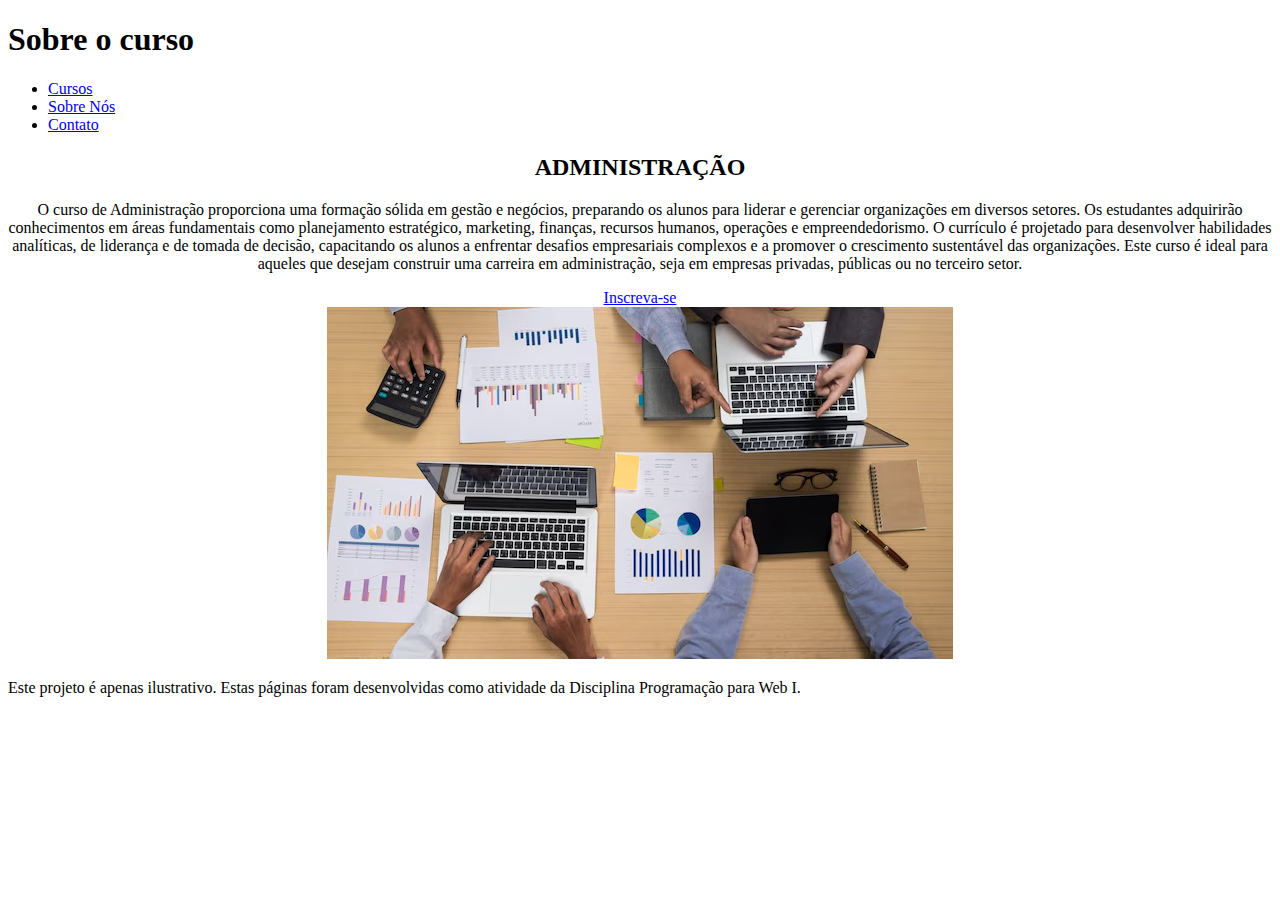
==== trabalho1cursos/administracao.html @ 84dbe5b9 "Add files via upload" ====
<!DOCTYPE html>
<html lang="pt-PT">
<head>
    <meta charset="UTF-8">
    <meta name="viewport" content="width=device-width, initial-scale=1.0">
    <title>Curso de Administração</title>
    <link rel="stylesheet" href="styles.css">
</head>
<body>
    <header>
        <h1>Sobre o curso</h1>
        <nav aria-label="Menu Principal">
            <ul>
                <li><a href="index.html#cursos">Cursos</a></li>
                <li><a href="index.html#sobre">Sobre Nós</a></li>
                <li><a href="index.html#contato">Contato</a></li>
                
            </ul>
        </nav>
    </header>

    <center>
    <main>
        <section aria-labelledby="administracao-titulo">
            <h2 id="administracao-titulo">ADMINISTRAÇÃO</h2>
            <p>O curso de Administração proporciona uma formação sólida em gestão e negócios, preparando os alunos para liderar e gerenciar organizações em diversos setores. Os estudantes adquirirão conhecimentos em áreas fundamentais como planejamento estratégico, marketing, finanças, recursos humanos, operações e empreendedorismo. O currículo é projetado para desenvolver habilidades analíticas, de liderança e de tomada de decisão, capacitando os alunos a enfrentar desafios empresariais complexos e a promover o crescimento sustentável das organizações. Este curso é ideal para aqueles que desejam construir uma carreira em administração, seja em empresas privadas, públicas ou no terceiro setor.</p>
            <a href="#" class="button" aria-label="Inscreva-se no curso de Contabilidade">Inscreva-se</a>
        </section>
        
        <img src="administracao.png" class="curso-img">
    </main>
        </center>

    <footer>
        <p>Este projeto é apenas ilustrativo. Estas páginas foram desenvolvidas como atividade da Disciplina Programação para Web I.</p>
    </footer>
</body>
</html>
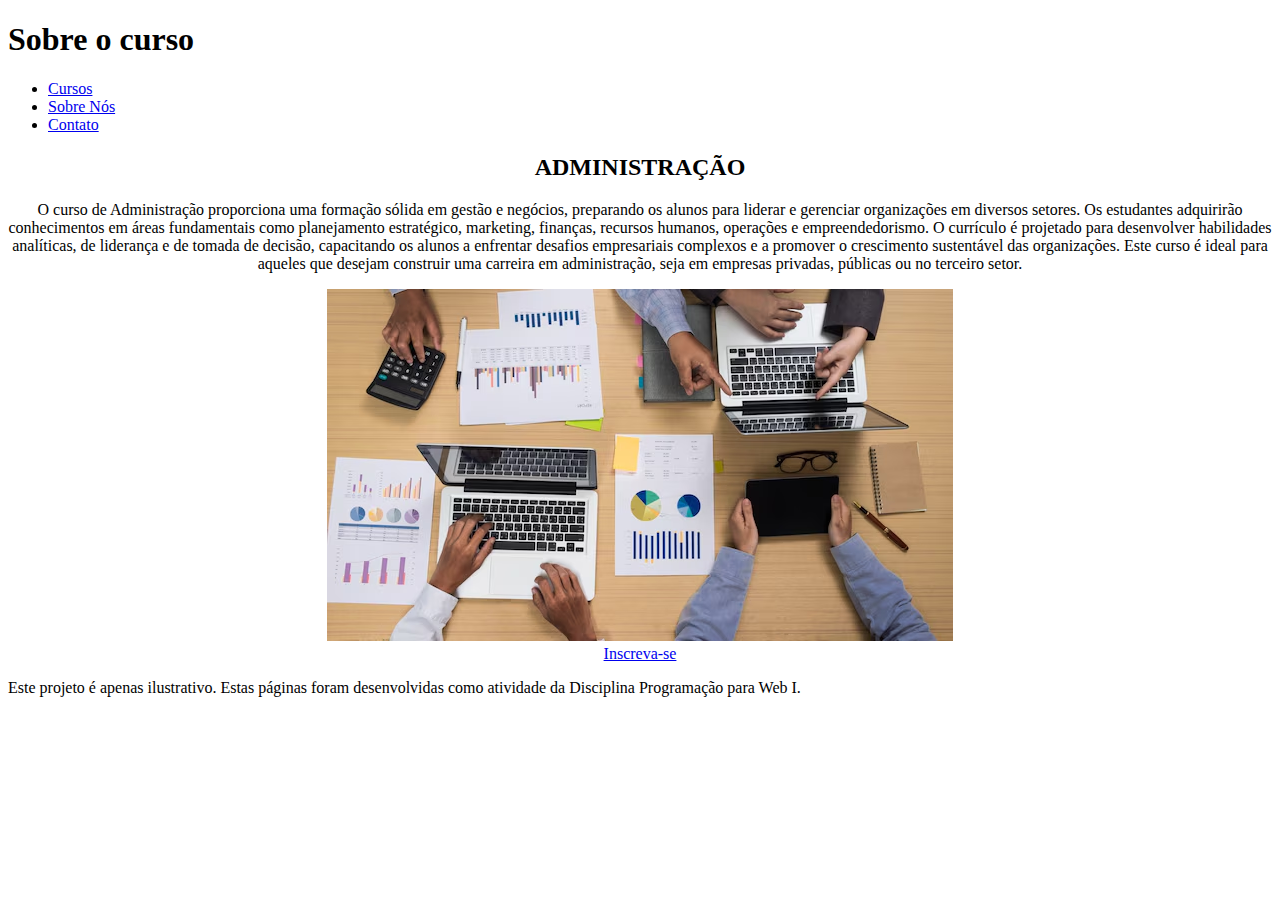
==== commit 531e9677: "Atualizar o administracao.html" ====
--- a/trabalho1cursos/administracao.html
+++ b/trabalho1cursos/administracao.html
@@ -24,11 +24,13 @@
         <section aria-labelledby="administracao-titulo">
             <h2 id="administracao-titulo">ADMINISTRAÇÃO</h2>
             <p>O curso de Administração proporciona uma formação sólida em gestão e negócios, preparando os alunos para liderar e gerenciar organizações em diversos setores. Os estudantes adquirirão conhecimentos em áreas fundamentais como planejamento estratégico, marketing, finanças, recursos humanos, operações e empreendedorismo. O currículo é projetado para desenvolver habilidades analíticas, de liderança e de tomada de decisão, capacitando os alunos a enfrentar desafios empresariais complexos e a promover o crescimento sustentável das organizações. Este curso é ideal para aqueles que desejam construir uma carreira em administração, seja em empresas privadas, públicas ou no terceiro setor.</p>
+
+            <img src="administracao.png" class="curso-img">
+    </main>
+
             <a href="#" class="button" aria-label="Inscreva-se no curso de Contabilidade">Inscreva-se</a>
         </section>
         
-        <img src="administracao.png" class="curso-img">
-    </main>
         </center>
 
     <footer>
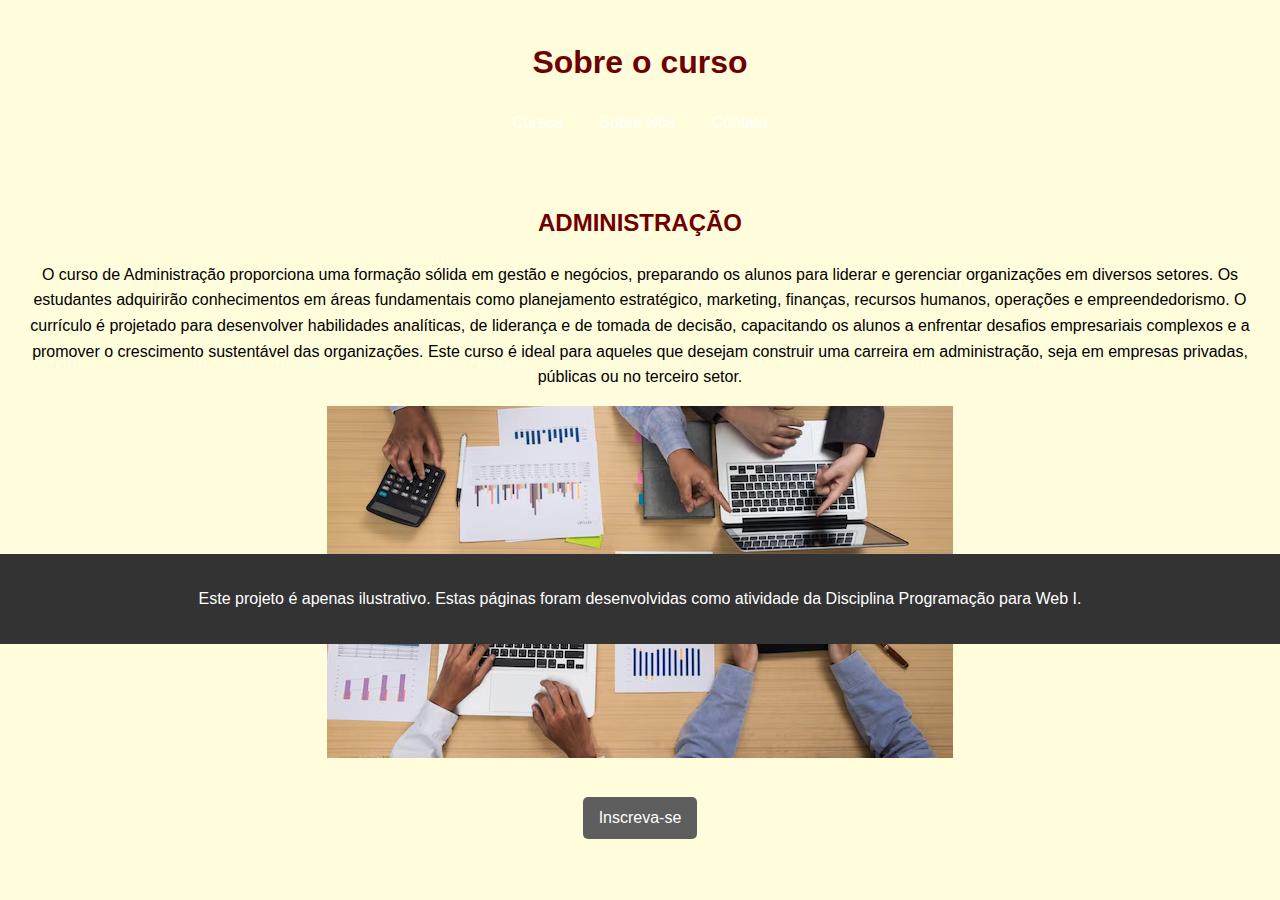
==== commit 399457db: "Atualizar o administracao.html" ====
--- a/trabalho1cursos/administracao.html
+++ b/trabalho1cursos/administracao.html
@@ -4,7 +4,7 @@
     <meta charset="UTF-8">
     <meta name="viewport" content="width=device-width, initial-scale=1.0">
     <title>Curso de Administração</title>
-    <link rel="stylesheet" href="styles.css">
+    <link rel="stylesheet" href="style.css">
 </head>
 <body>
     <header>
--- a/trabalho1cursos/style.css
+++ b/trabalho1cursos/style.css
@@ -0,0 +1,153 @@
+/* styles.css */
+body {
+    font-family: Arial, sans-serif;
+    line-height: 1.6;
+    margin: 0;
+    padding: 0;
+    background-color: #fffddb;
+    color: #000000;
+}
+
+header {
+    background: #fffddb;
+    color: #fff;
+    padding: 1rem 0;
+    text-align: center;
+}
+
+.menu-principal {
+    display: flex;
+    justify-content: space-around;
+    background-color: #730000;
+    padding: 10px;
+}
+
+.menu-principal button {
+    background-color: #454545;
+    color: white;
+    border: none;
+    padding: 10px 20px;
+    cursor: pointer;
+}
+
+.menu-principal button:hover {
+    background-color: #555;
+}
+
+nav ul {
+    list-style: none;
+    padding: 0;
+}
+
+nav ul li {
+    display: inline;
+    margin: 0 1rem;
+}
+
+nav a {
+    color: #fff;
+    text-decoration: none;
+}
+
+.navbar h1 {
+    margin: 0;
+    font-size: 24px;
+}
+.navbar a {
+    color: white;
+    text-decoration: none;
+    padding: 10px;
+}
+.navbar a:hover {
+    background-color: #591e1e;
+    border-radius: 5px;
+}
+
+main {
+    padding: 1rem;
+}
+
+h1, h2, h3 {
+    color: #700000;
+}
+
+.curso {
+    background: #fff;
+    margin: 1rem 0;
+    padding: 1rem;
+    border: 1px solid #ccc;
+    border-radius: 5px;
+    display: flex;
+    flex-direction: column;
+    align-items: center;
+}
+
+.curso img.curso-img {
+    max-width: 100%;
+    height: auto;
+    border-radius: 5px;
+}
+
+.curso h3 {
+    margin-top: 1rem;
+}
+
+body {
+    font-family: Arial, sans-serif;
+}
+
+.cursos {
+    margin: 20px;
+}
+
+.cursos h2 {
+    color: #fffddb;
+}
+
+.cursos table {
+    width: 100%;
+    border-collapse: collapse;
+    margin-bottom: 10px;
+}
+
+.cursos table, .cursos th, .cursos td {
+    border: 1px solid #ddd;
+    padding: 8px;
+}
+
+.cursos th {
+    background-color: #f2f2f2;
+}
+
+.button {
+    display: inline-block;
+    padding: 0.5rem 1rem;
+    background: #5e5e5e;
+    color: #fff;
+    text-decoration: none;
+    border-radius: 5px;
+    margin-top: 1rem;
+}
+
+.button:hover, .button:focus {
+    background: #0056b3;
+}
+
+#sobre, #contato {
+    background: #fff;
+    margin: 1rem 0;
+    padding: 1rem;
+    border: 1px solid #ccc;
+    border-radius: 5px;
+}
+
+footer {
+    background: #333;
+    color: #fff;
+    text-align: center;
+    padding: 1rem 0%;
+    position: fixed;
+    width: 100%;
+    bottom: 0%;
+    margin: 20% auto;
+}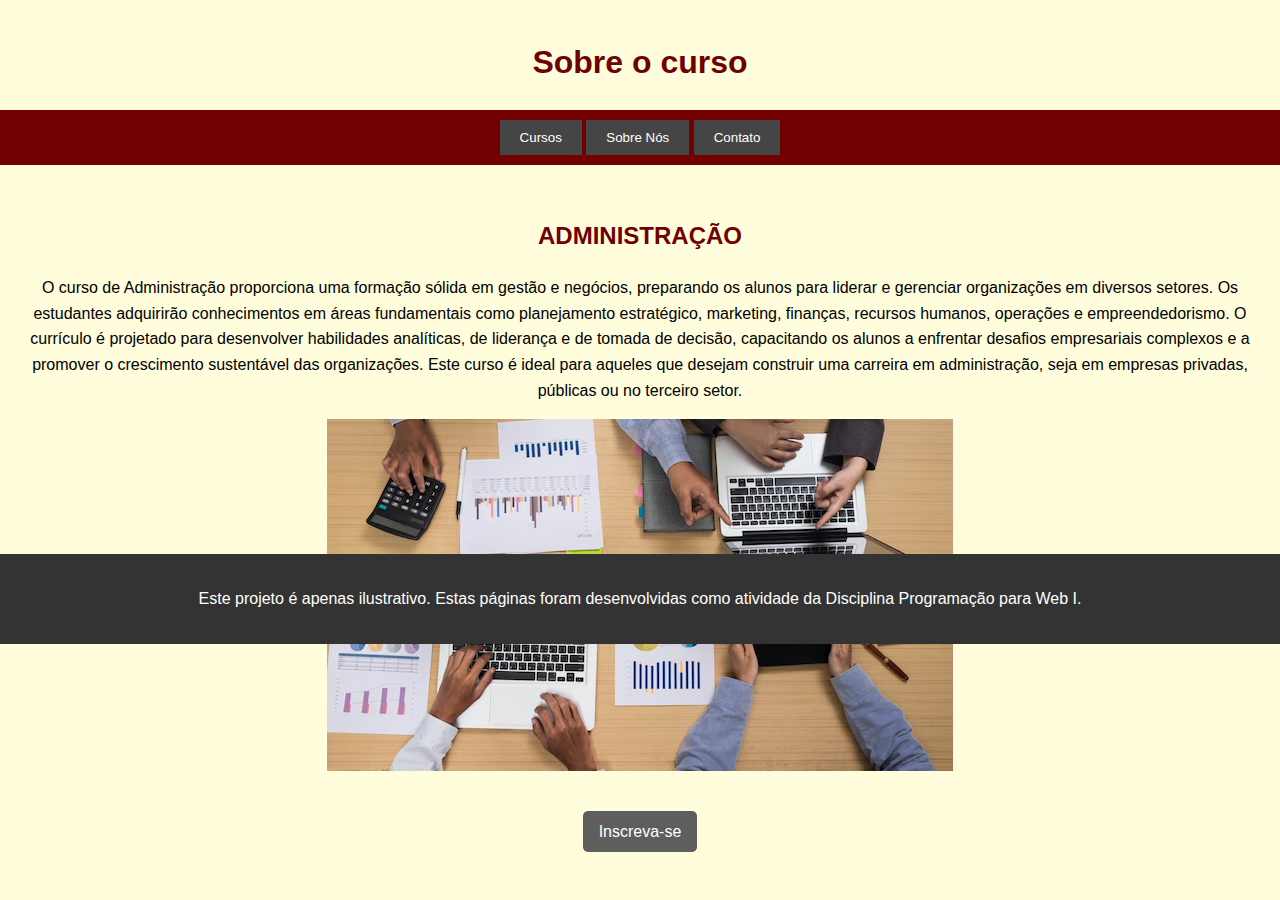
==== commit 35eee4ef: "Atualizar o administracao.html" ====
--- a/trabalho1cursos/administracao.html
+++ b/trabalho1cursos/administracao.html
@@ -9,14 +9,17 @@
 <body>
     <header>
         <h1>Sobre o curso</h1>
-        <nav aria-label="Menu Principal">
-            <ul>
-                <li><a href="index.html#cursos">Cursos</a></li>
-                <li><a href="index.html#sobre">Sobre Nós</a></li>
-                <li><a href="index.html#contato">Contato</a></li>
-                
-            </ul>
-        </nav>
+
+        <nav class="menu-principal">
+                    <nav aria-label="Menu Principal">
+
+                <button><a href="#cursos">Cursos</a></button>
+
+                <button><a href="#sobre">Sobre Nós</a></button>
+
+                <button><a href="#contato">Contato</a></button>
+                    </nav>
+
     </header>
 
     <center>
